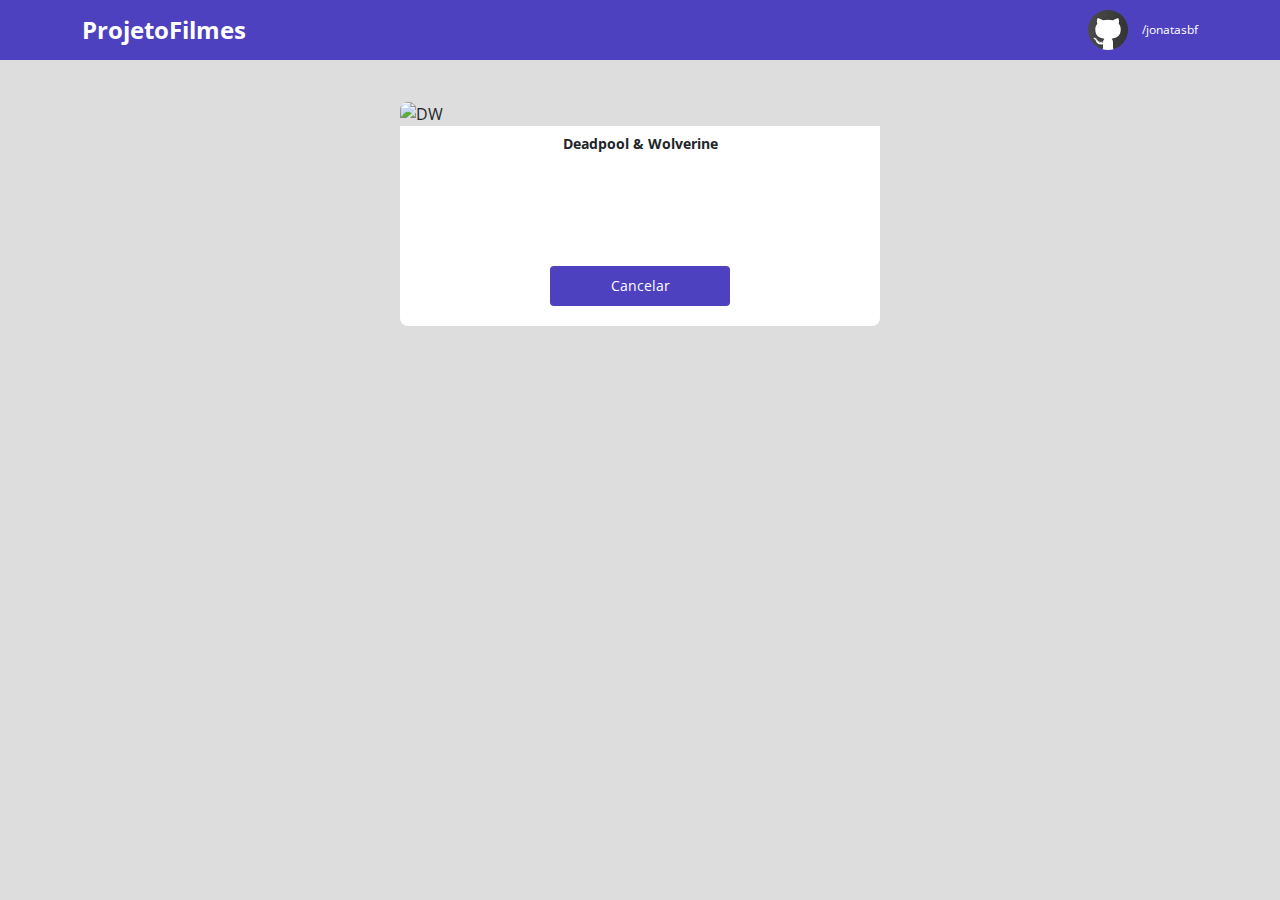
==== form.html @ b7298d13 "Formulario PARTE 1" ====
<!DOCTYPE html>
<html lang="pt-br">

<head>
    <meta charset="UTF-8">
    <meta name="viewport" content="width=device-width, initial-scale=1.0">
    <title>Projeto Filmes</title>

    <link href="https://cdn.jsdelivr.net/npm/bootstrap@5.3.3/dist/css/bootstrap.min.css" rel="stylesheet"
        integrity="sha384-QWTKZyjpPEjISv5WaRU9OFeRpok6YctnYmDr5pNlyT2bRjXh0JMhjY6hW+ALEwIH" crossorigin="anonymous">
    <link rel="stylesheet" href="css/styles.css">
</head>

<body>
    <header>
        <nav class="container">
            <h1>ProjetoFilmes</h1>
            <div class="ProjetoFilmes-contact-container">
                <img src="img/github.svg.svg" alt="Github">
                <a href="https://github.com/jonatasbf/ProjetoFilmes">/jonatasbf</a>
            </div>

        </nav>
    </header>

    <main>
        <section id="ProjetoFilmes-form-section">

            <div class="container projetofilme-form-container">

                <div>
                    <div class="ProjetoFilme-card">
                        <img src="https://media.themoviedb.org/t/p/w533_and_h300_bestv2/yDHYTfA3R0jFYba16jBB1ef8oIt.jpg"
                            alt="DW">
                        <div class="ProjetoFilme-card-description">
                            <h3>Deadpool & Wolverine</h3>
                            <a class="ProjetoFilme-btn" href="index.html">Cancelar</a>
                        </div>
                    </div>
                </div>

            </div>

        </section>

    </main>

</body>

</html>
---- css/styles.css ----
@import url('https://fonts.googleapis.com/css2?family=Open+Sans:ital,wdth,wght@0,75..100,300..800;1,75..100,300..800&display=swap');

:root {
    --bg-gray: #ddd;
    --color-primary: #4d41c0;
    --wite: #fff;
    --text-gray: #4a4a4a;
}

* {
    box-sizing: border-box;
    font-family: 'Open Sans', sans-serif;
}

h1, h2, h3, h4, h5, h6 {
    margin: 0
}

html, body {
    background-color: var(--bg-gray);
}

header {
    background-color: var(--color-primary);
    color: var(--wite);
    height: 60px;
    display: flex;
    align-items: center;
}

nav {
    display: flex;
    align-items: center;
    justify-content: space-between;
}

nav h1 {
    font-size: 24px;
    font-weight: 700;
}

nav a {
    font-size: 12px;
    font-weight: 400;
}

a, a:hover {
    color: unset;
    text-decoration: none;
}


.ProjetoFilmes-contact-container {
    display: flex;
    align-items: center;
}

.ProjetoFilmes-contact-container img {
    margin-right: 10px;
}

#ProjetoFilmes-card-list {
    padding: 40px 0;
}

.ProjetoFilme-card {
    width: 100%; 
       
}

.ProjetoFilme-card img {
    width: 100%;
    border-radius: 8px 8px 0 0;
    max-height: 200px;
}

.ProjetoFilme-card-description {
    background-color: var(--wite);
    display: flex;
    flex-direction: column;
    align-items: center;
    justify-content: space-between;
    padding: 10px 20px 20px 20px;
    border-radius: 0 0 8px 8px;
    min-height: 200px;
        
}

.ProjetoFilme-card-description h3 {
    margin-bottom: 25px;
    font-size: 14px;
    font-weight: 700;
    text-align: center;

}

.ProjetoFilme-btn, .ProjetoFilme-btn:hover {
    width: 180px;
    height: 40px;
    background-color: var(--color-primary);
    color: var(--wite);
    font-size: 14px;
    font-weight: 700px;
    display: flex;
    align-items: center;
    justify-content: center;
    border-radius: 4px;
}

.projetofilme-form-container {
    padding: 40px 0;
    max-width: 480px;
}
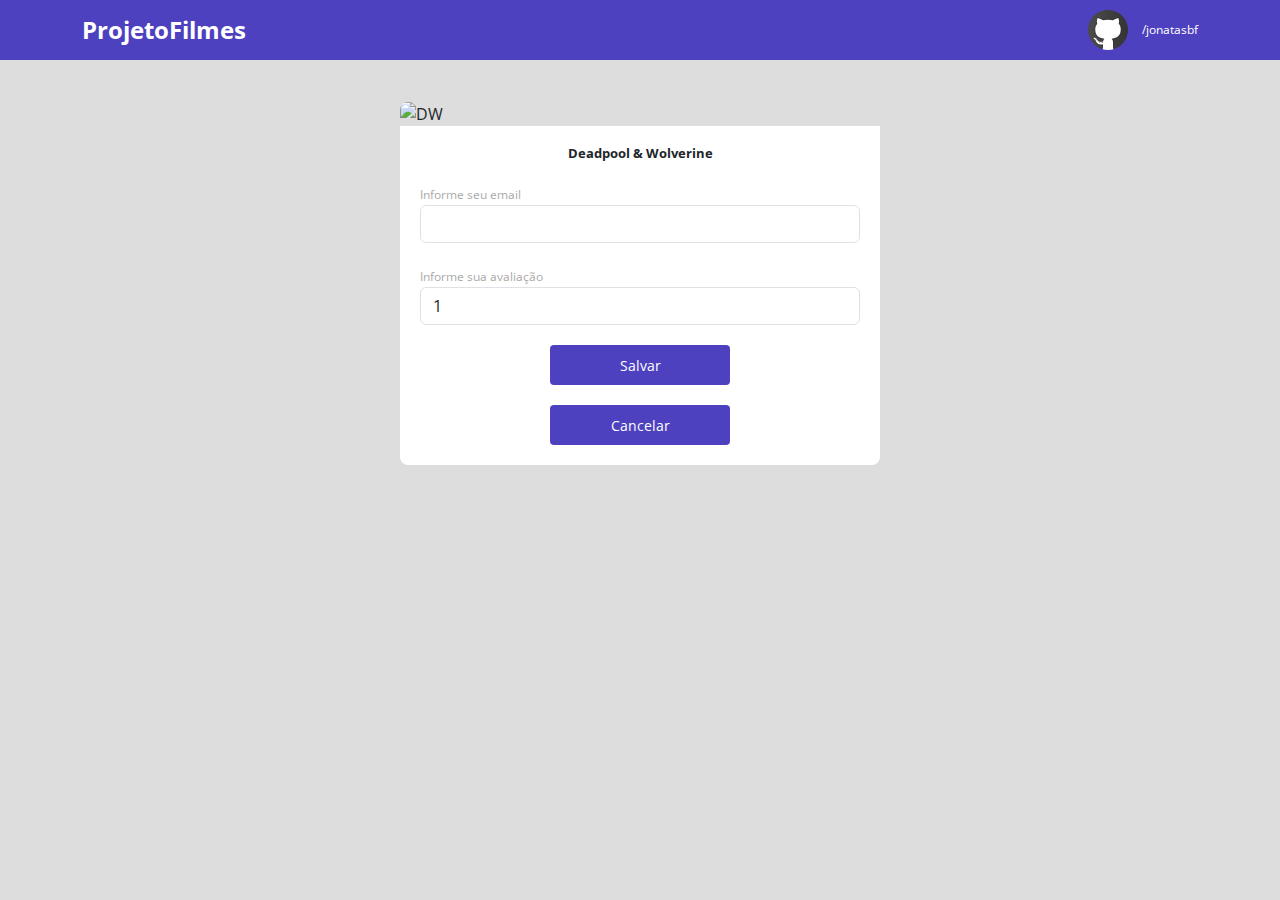
==== commit c38440fe: "Formulário PARTE 2" ====
--- a/form.html
+++ b/form.html
@@ -32,9 +32,31 @@
                     <div class="ProjetoFilme-card">
                         <img src="https://media.themoviedb.org/t/p/w533_and_h300_bestv2/yDHYTfA3R0jFYba16jBB1ef8oIt.jpg"
                             alt="DW">
-                        <div class="ProjetoFilme-card-description">
+                        <div class="ProjetoFilme-form-description">
                             <h3>Deadpool & Wolverine</h3>
-                            <a class="ProjetoFilme-btn" href="index.html">Cancelar</a>
+                            <form class="ProjetoFilme-form">
+                                <div class="form-group ProjetoFilme-form-group">
+                                    <label for="email">Informe seu email</label>
+                                    <input class="form-control" type="email" id="email">
+                                </div>
+                                <div class="form-group ProjetoFilme-form-group">
+                                    <label for="score">Informe sua avaliação</label>
+                                    <select class="form-control" name="score" id="score">
+                                        <option value="1">1</option>
+                                        <option value="2">2</option>
+                                        <option value="3">3</option>
+                                        <option value="4">4</option>                                                                                
+                                        <option value="5">5</option>
+                                    </select>
+                                </div>
+                                <div class="ProjetoFilme-form-btn-container">
+                                    <button class="ProjetoFilme-btn" type="submit">Salvar</button>
+                                    <a class="ProjetoFilme-btn" href="index.html">Cancelar</a>
+                                </div>
+
+                            </form>
+
+                            
                         </div>
                     </div>
                 </div>
--- a/css/styles.css
+++ b/css/styles.css
@@ -5,6 +5,7 @@
     --color-primary: #4d41c0;
     --wite: #fff;
     --text-gray: #4a4a4a;
+    --text-light-gray: #aaa;
 }
 
 * {
@@ -105,9 +106,46 @@
     align-items: center;
     justify-content: center;
     border-radius: 4px;
+    border: 0;
 }
 
 .projetofilme-form-container {
     padding: 40px 0;
     max-width: 480px;
+}
+
+.ProjetoFilme-form-description {
+    background-color: var(--wite);
+    padding: 20px;
+    display: flex;
+    flex-direction: column;
+    align-items: center;
+    border-radius: 0 0 8px 8px;
+}
+
+.ProjetoFilme-form {
+    width: 100%;
+}
+
+.ProjetoFilme-form-btn-container {
+    height: 100px;
+    display: flex;
+    flex-direction: column;
+    align-items: center;
+    justify-content: space-between;
+}
+
+.ProjetoFilme-form-group {
+    margin-bottom: 20px;
+}
+
+.ProjetoFilme-form-group label {
+    font-size: 12px;
+    color: var(--text-light-gray);
+}
+
+.ProjetoFilme-form-description h3 {
+    font-size: 13px;
+    font-weight: 700;
+    margin-bottom: 20px;
 }